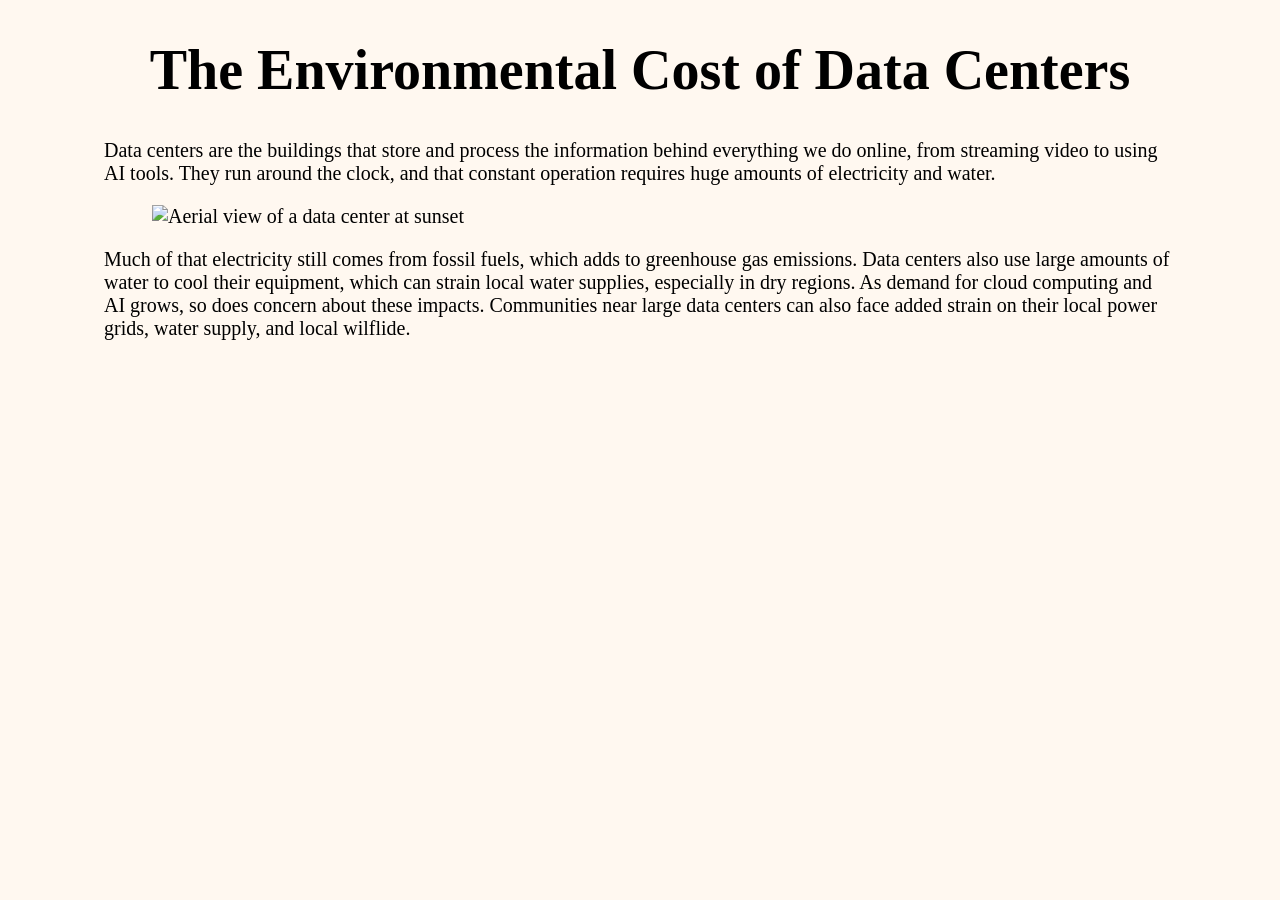
==== DataCenters.html @ 5db030c9 "Add files via upload" ====
<!DOCTYPE html>

<html>

    <head>
        <title>Data Centers</title>
        <link rel="stylesheet" href="DataCenters.css">
    </head>

    <body>
<h1>The Environmental Cost of Data Centers</h1>

<p>Data centers are the buildings that store and process the information behind everything we do online, from streaming video to using AI tools. They run around the clock, and that constant operation requires huge amounts of electricity and water.</p>
    <img src="graphics/Data_Center.jpg" alt="Aerial view of a data center at sunset" width="600">
 <p>Much of that electricity still comes from fossil fuels, which adds to greenhouse gas emissions. Data centers also use large amounts of water to cool their equipment, which can strain local water supplies, especially in dry regions. As demand for cloud computing and AI grows, so does concern about these impacts. Communities near large data centers can also face added strain on their local power grids, water supply, and local wilflide.</p>  

</body>

</html>
---- DataCenters.css ----
body {
    background-color: #FFF8F0;
}

p {
    margin-left: 1in;
    margin-right: 1in;
}

img {
    display: block;
    margin-left: auto;
    margin-right: auto;
}
h1 {
    text-align: center;
    font-family: "Times New Roman", serif;
}
body {
    font-family: "Times New Roman", serif;
}
body {
    background-color: #FFF8F0;
    font-size: 20px;
}

h1 {
    text-align: center;
    font-family: "Times New Roman", serif;
    font-size: 56px;
}
img {
    display: block;
    margin-left: auto;
    margin-right: auto;
    width: calc(100% - 3in);
    height: auto;
}
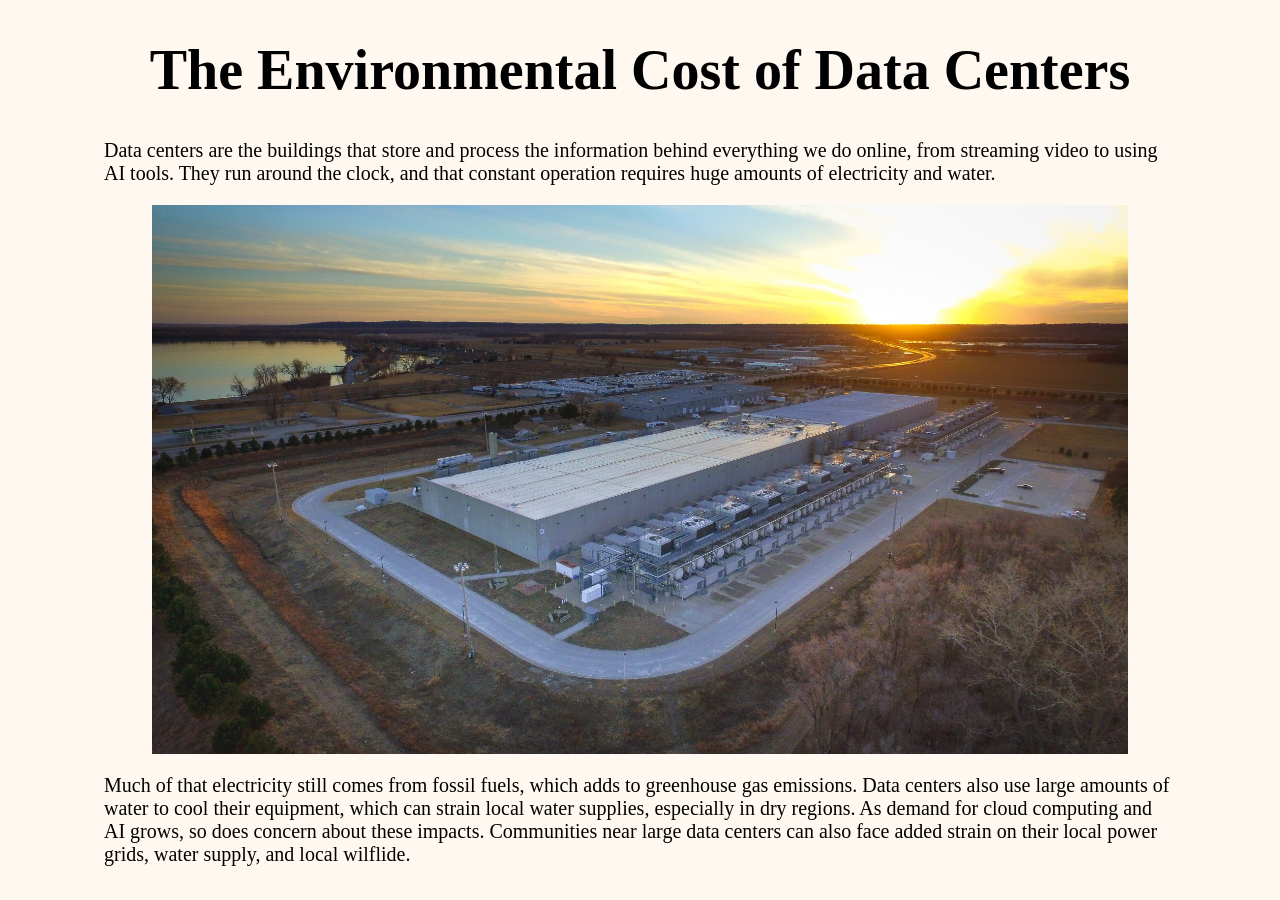
==== commit 5d855ea4: "Add files via upload" ====
--- a/DataCenters.html
+++ b/DataCenters.html
@@ -11,7 +11,7 @@
 <h1>The Environmental Cost of Data Centers</h1>
 
 <p>Data centers are the buildings that store and process the information behind everything we do online, from streaming video to using AI tools. They run around the clock, and that constant operation requires huge amounts of electricity and water.</p>
-    <img src="graphics/Data_Center.jpg" alt="Aerial view of a data center at sunset" width="600">
+    <img src="Graphics/Data_Center.jpg" alt="Aerial view of a data center at sunset" width="600">
  <p>Much of that electricity still comes from fossil fuels, which adds to greenhouse gas emissions. Data centers also use large amounts of water to cool their equipment, which can strain local water supplies, especially in dry regions. As demand for cloud computing and AI grows, so does concern about these impacts. Communities near large data centers can also face added strain on their local power grids, water supply, and local wilflide.</p>  
 
 </body>
